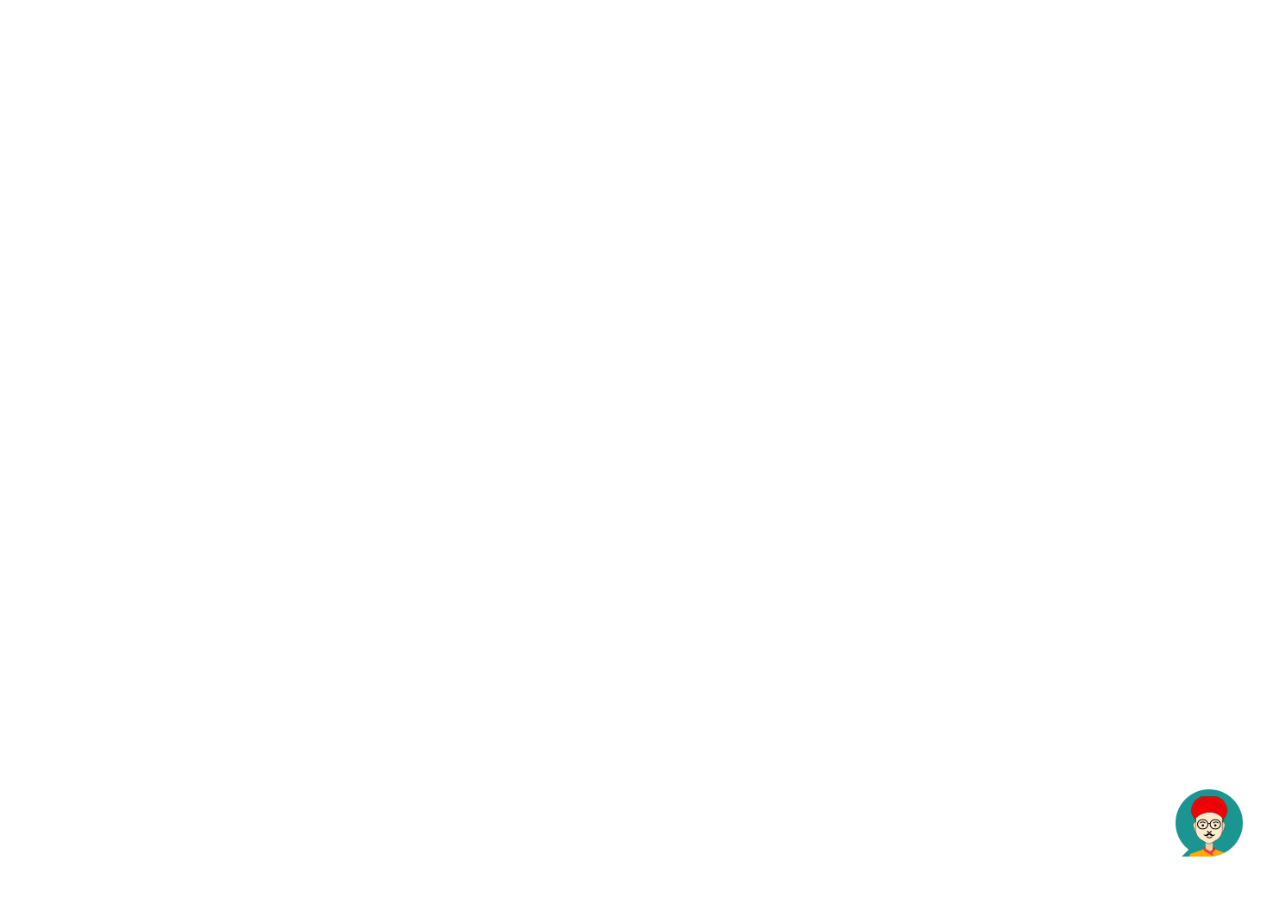
==== chatBox.html @ cd711432 "initial commit" ====
<html>
<head>
<link href="css/main.css" rel="stylesheet" /><link href="css/botchat.css" rel="stylesheet" /><script src="https://ajax.googleapis.com/ajax/libs/jquery/3.3.1/jquery.min.js"></script><script src="botchat.js"></script>
</head>
<body>
<div class="MotaBhaiChat MotaBhaiChatPlus">
    <div class="MotaBhaiChatHead">
        <div class="chatIcon"><img src="images/head_icon.png" /></div>
        <div class="chatTitle">Ask Motabhai<span>Powered by ShepHertz</span></div>
    </div>
    <div class="MotaBhaiChatBody">
        <div class="dhlFormWrapper">
            <div id="bot"></div>
        </div>
    </div>
    <div class="chatSep"></div>
    <div class="MotaBhaiChatFooter"><img src="images/adMob.png"></div>
</div>
<div id="OpenbotChat"></div>							
<script>
$( document ).ready( function () {$('#OpenbotChat').on('click', function () { $(this).toggleClass('closeChat')});
$( "#OpenbotChat" ).click( function () {$( ".MotaBhaiChatPlus" ).toggleClass( "MotaBhaiChatOpen" );} );} );
//$( document ).ready( function () {$( ".MotaBhaiChatHead" ).click( function () {$( ".MotaBhaiChatPlus" ).toggleClass( "MotaBhaiChatOpen" );} );} );
BotChat.App({directLine: { secret: 'bzUxy5sAkzc.cwA.sdA.I5prBLAjzATDqW1dqT9s2D77bfeY0G_qpf-Q4BC0s5o' },user: { id: 'you' },bot: { id: 'MotaBhai' }, resize: 'detect'}, document.getElementById("bot"));		
</script>
</body>
</html>
---- css/main.css ----
*,body,img{margin:0;padding:0}:focus,a{outline:0}*,a img,fieldset{outline:0!important}.ChatBox,.ChatInner{float:right}.MotaBhaiChat .MotaBhaiChatBody .dhlFormWrapper .dhlEnter,.MotaBhaiChat .MotaBhaiChatBody .dhlUserA .dhlMsg,.MotaBhaiChat .MotaBhaiChatBody .dhlUserB .dhlMsg,.MotaBhaiChat .MotaBhaiChatBody .dhlWelcomeNote,.MotaBhaiChat .MotaBhaiChatHead .chatTitle,body{font-family:Roboto,sans-serif}img{border:none}a img,fieldset{border:0}textarea{resize:none;overflow:hidden}.clear{clear:both}.noBorder{border:none}.ChatWrapper{height:0%;left:0;overflow:hidden;position:absolute;top:0;width:0%;z-index:3}.ChatBox{width:auto;margin:0 0 0 10px;position:relative;z-index:2147483647}.MotaBhaiChat{position:fixed;width:35%;bottom:-298px;right:10px;opacity:0;-webkit-transition:all .8s ease;-moz-transition:all all .8s ease ease-out;-o-transition:all all .8s ease ease-out;transition:all all .8s ease ease-out;background-color:#fff;box-shadow:0 2px 5px 0 rgba(0,0,0,.08),0 2px 10px 0 rgba(0,0,0,.12);border-radius:10px}.MotaBhaiChat.MotaBhaiChatPlus{bottom:-100vh}.MotaBhaiChatOpen{bottom:130px!important;opacity:1}.MotaBhaiChat .MotaBhaiChatHead{box-sizing:border-box;float:left;width:100%;padding:2% 5% 0;background-color:#f1f1f1;border:1px solid #1a9591;border-bottom:none;border-radius:10px 10px 0 0;cursor:pointer;min-height:42px}.MotaBhaiChat .MotaBhaiChatHead .chatIcon{float:left;width:46px;height:71px;margin:0 15px 0 0}.MotaBhaiChat .MotaBhaiChatHead .chatTitle{float:left;width:70%;padding:10px 0 0;font-size:18px;color:#161c53;text-align:left}.MotaBhaiChat .MotaBhaiChatHead .chatTitle span{float:left;width:100%;margin:0;font-size:12px;color:#999}.MotaBhaiChat .MotaBhaiChatHead .chatStatus{float:right;width:auto;position:relative}.MotaBhaiChat .MotaBhaiChatHead .chatStatus .active{float:left;width:6px;height:6px;position:absolute;right:5px;top:6px;border-radius:50%;background-color:#00ea48}.MotaBhaiChat .MotaBhaiChatHead .chatStatus .inactive{float:left;width:6px;height:6px;position:absolute;right:5px;top:6px;border-radius:50%;background-color:#ff5151}.MotaBhaiChat .MotaBhaiChatBody{box-sizing:border-box;float:left;position:relative;width:100%;height:310px;padding:3% 2% 3% 5%;background-color:#fff;border:1px solid #1a9591;border-top:none;border-bottom:none;border-radius:0}.scroll-box{width:100%;height:240px;overflow-y:scroll}.scroll-box::-webkit-scrollbar{width:.4em}.scroll-box::-webkit-scrollbar,.scroll-box::-webkit-scrollbar-thumb{overflow:visible;border-radius:4px}.scroll-box::-webkit-scrollbar-thumb{background:rgba(0,0,0,.2)}.cover-bar{position:absolute;background:#fff;height:240px;top:35px;right:-25px;width:.6em;-webkit-transition:all .5s;display:block}.MotaBhaiChatBody:hover .cover-bar{display:none;-webkit-transition:all .5s}.MotaBhaiChat .MotaBhaiChatBody .dhlWelcomeNote{float:left;width:100%;padding:10px 0;font-size:14px;color:#6f6f6f;text-align:center}.MotaBhaiChat .MotaBhaiChatBody .dhlFormWrapper{float:left;width:100%;overflow:hidden;margin-left:-10px}.MotaBhaiChat .MotaBhaiChatBody .dhlFormWrapper .inputWrapper{float:left;width:100%;height:90px;margin:10px 0 0}.MotaBhaiChat .MotaBhaiChatBody .dhlFormWrapper .dhlInput{float:left;width:94%;margin:0 0 0 3%;padding:14px;border:none;font-size:15px;font-family:Roboto,sans-serif;font-weight:400;color:#0a0a0a;text-align:left;background-color:#fff;box-shadow:0 2px 5px 0 rgba(0,0,0,.08),0 2px 10px 0 rgba(0,0,0,.12)}.error_msg{background:0 0!important;border:none!important;color:#ac0000;float:left!important;font-size:11px;font-weight:400;margin:12px 0 0 4%;padding:0;font-family:Roboto}.MotaBhaiChat .MotaBhaiChatBody .dhlFormWrapper .dhlEnter{float:right;position:absolute;left:5%;bottom:30px;width:90%;margin:0;background-color:#04a88d;padding:12px 0;border-radius:8px;cursor:pointer;font-size:15px;color:#fffefe;text-align:center;border:none}.MotaBhaiChat .MotaBhaiChatBody .dhlFormWrapper .dhlEnter:hover{background-color:#02957d}.MotaBhaiChat.type_message{float:left;width:100%}.MotaBhaiChat.type_message .messageBox{float:left;width:90%;background-color:#f2f2f1;border:1px solid #e1e1e1;padding:3% 5%;background-image:url(../images/send.png);background-repeat:no-repeat;background-position:95% center}.MotaBhaiChat .MotaBhaiChatBody .dhlUserA{float:left;width:95%;margin:0 5% 15px 0}.MotaBhaiChat .MotaBhaiChatBody .dhlUserA .dhlMsg{float:left;width:70%;background-color:#f2f2f2;padding:3%;position:relative;font-weight:400;color:#333;font-size:12px;text-align:left;border:1px solid #d7d7d7;border-radius:5px}.MotaBhaiChat .MotaBhaiChatBody .dhlUserA .dhlMsg::after{background-color:#f2f2f2;border-top:1px solid #d7d7d7;border-right:1px solid #d7d7d7;content:"";height:8px;right:-5px;position:absolute;top:45%;transform:rotate(45deg);width:8px;z-index:6}.MotaBhaiChat .MotaBhaiChatBody .dhlUserA .dhlMsg .dhlUser{font-weight:700;margin:0 0 5px}.MotaBhaiChat .MotaBhaiChatBody .dhlUserA .dhlMsg .dhlUserMsg{font-weight:400}.MotaBhaiChat .MotaBhaiChatBody .dhlUserA .dhlUserIcon{float:right;width:15%;margin:15px 0 0}.MotaBhaiChat .MotaBhaiChatBody .dhlUserB{float:left;width:95%;margin:0 5% 15px 0}.MotaBhaiChat .MotaBhaiChatBody .dhlUserB .dhlMsg{float:right;width:70%;background-color:#f3eac4;padding:3%;position:relative;font-weight:400;color:#f3eac4;font-size:12px;text-align:left;border:1px solid #d7d7d7;border-radius:5px}.MotaBhaiChat .MotaBhaiChatBody .dhlUserB .dhlMsg::after{background-color:#f3eac4;border-bottom:1px solid #d7d7d7;border-left:1px solid #d7d7d7;content:"";height:8px;left:-5px;position:absolute;top:45%;transform:rotate(45deg);width:8px;z-index:6}.MotaBhaiChat .MotaBhaiChatBody .dhlUserB .dhlMsg .dhlUser{font-weight:700;color:#c00;margin:0 0 5px}.MotaBhaiChat .MotaBhaiChatBody .dhlUserB .dhlMsg .dhlUserMsg{font-weight:400;color:#313030}.MotaBhaiChat .MotaBhaiChatBody .dhlUserB .dhlUserIcon{float:left;width:15%;margin:15px 0 0}.error,.loader{float:left;width:100%;font-size:12px}.animated{animation-duration:1s;animation-fill-mode:both}@keyframes fadeInUp{from{opacity:0;transform:translate3d(0,100%,0)}to{opacity:1;transform:none}}.fadeInUp{animation-name:fadeInUp}.error{color:#c00;margin:-10px 0 10px}.loader{text-align:center;margin:10px 0}@media(max-width:320px){.MotaBhaiChat{width:94%}.MotaBhaiChat.MotaBhaiChatPlus{bottom:-427px}div#chat.conv-form-wrapper div.wrapper-messages{width:115%!important}}@media(max-width:480px){.MotaBhaiChat{width:94%}div#chat.conv-form-wrapper div.wrapper-messages{width:115%!important}}@media only screen and (min-width :481px) and (max-width :640px){.MotaBhaiChat{width:97%}.MotaBhaiChat.MotaBhaiChatPlus{bottom:-435px}div#chat.conv-form-wrapper div.wrapper-messages{width:115%!important}}@media only screen and (min-width :641px) and (max-width :960px){.MotaBhaiChat{width:65%}.MotaBhaiChat.MotaBhaiChatPlus{bottom:-431px}div#chat.conv-form-wrapper div.wrapper-messages{width:115%!important}}@media only screen and (min-width :961px) and (max-width :1024px){.MotaBhaiChat{width:60%}.MotaBhaiChat.MotaBhaiChatPlus{bottom:-442px}div#chat.conv-form-wrapper div.wrapper-messages{width:115%!important}}@media(min-width:1680px){.MotaBhaiChat{width:35%}.MotaBhaiChat.MotaBhaiChatPlus{bottom:-438px}div#chat.conv-form-wrapper div.wrapper-messages{width:115%!important}}#chat.conv-form-wrapper div#messages div.message{display:table!important}.boticon,.usericon{display:table-cell;vertical-align:middle;width:28px}form#convForm{width:87%!important}.MotaBhaiChatFooter,.chatSep{float:left;width:100%;box-sizing:border-box}.mic{position:absolute;right:-46px;top:-1px;cursor:pointer}.to_human{background:#d5eaf3!important}.from_human{background:#6eb8e3!important}.chatSep{height:20px;border:1px solid #1a9591;border-top:none;border-bottom:none}.MotaBhaiChatFooter{padding:4%;background-color:#fff;border:1px solid #1a9591;border-radius:0 0 10px 10px;text-align:center}.wc-message-from-bot .wc-message-content,.wc-message-from-me .wc-message-content{font-size:13px;font-family:Roboto,sans-serif;padding:10px 20px;border-radius:20px}.wc-message-from-bot .wc-message-content{background-color:#eee;box-shadow:none;color:#161c53;widows: 73px%;margin:0 0 10px 50px}.wc-message-from-bot:after,.wc-message-from-me:after{color:transparent;content:"@";float:left;height:38px;width:38px}.wc-header{display:none}.wc-message-wrapper{position:relative}.wc-message{position:static!important}#OpenbotChat,.wc-message-from-bot:after,.wc-message-from-me:after{background-repeat:no-repeat;position:absolute}.wc-message-from-bot:after{background-image:url(../images/bot.png);left:0;top:1px}.wc-message-from-me{margin:0 0 0 0!important}.wc-message-from-me:after{background-image:url(../images/user.png);right:0;top:0}.wc-message-from-me .wc-message-content{background-color:#1a9591!important;color:#fff}.wc-console{margin:10px 20px}#OpenbotChat{background-image:url(../images/open_chat.png);width:120px;height:115px;bottom:0;right:0;cursor:pointer; background-size: 100px;}.closeChat{background-image:url(../images/close_chat.png)!important}.ac-container{background-color:transparent!important}.ac-container div{font-size:14px!important;font-family:Roboto,sans-serif!important;color: #161c53!important; display:block!important; float:left }
---- css/botchat.css ----
/* reset */
body .wc-app, .wc-app button, .wc-app input, .wc-app textarea {
  font-family: "Segoe UI", sans-serif;
  font-size: 15px; }

.wc-app button {
  background-color: #06b79a;
  border: 1px solid #cccccc;
  border-radius: 1px;
  color: #ffffff;
  cursor: pointer;
  transition: color .2s ease, background-color .2s ease; }

.wc-app h1, .wc-app h2, .wc-app h3, .wc-app h4, .wc-app p, .wc-app ul, .wc-app ol {
  margin: 0;
  padding: 0; }

.wc-app audio, .wc-app video {
  display: block; }

/* docking */
.wc-hidden {
  visibility: hidden; }

.wc-header {
  background-color: #06b79a;
  box-shadow: 0 1px rgba(0, 0, 0, 0.2);
  box-sizing: content-box;
  color: #ffffff;
  font-weight: 500;
  height: 30px;
  left: 0;
  letter-spacing: 0.5px;
  padding: 8px 8px 0 8px;
  position: absolute;
  right: 0;
  top: 0;
  z-index: 1; }

.wc-time {
  color: #999999;
  margin-bottom: 10px; }

.wc-message-groups {
  bottom: 50px;
  left: 0;
  transform: translateY(0);
  outline: 0;
  overflow-x: hidden;
  overflow-y: scroll;
  padding: 10px;
  position: absolute;
  right: 0;
  top: 5px;
  transition: transform 0.2s cubic-bezier(0, 0, 0.5, 1); }
  .wc-message-groups.no-header {
    top: 0; }

.wc-message-group-content {
  overflow: hidden; }

.wc-suggested-actions {
  background-color: #f9f9f9;
  bottom: 50px;
  height: 0;
  left: 0;
  overflow: hidden;
  position: absolute;
  right: 0;
  transition: height 0.2s cubic-bezier(0, 0, 0.5, 1); }
  .wc-suggested-actions .wc-hscroll > ul {
    height: 40px;
    padding: 2px 3px; }
    .wc-suggested-actions .wc-hscroll > ul > li {
      display: inline-block;
      margin: 2px;
      max-width: 40%; }
      .wc-suggested-actions .wc-hscroll > ul > li button {
        background-color: #fff;
        color: #06b79a;
        min-height: 32px;
        overflow: hidden;
        padding: 0 16px;
        text-overflow: ellipsis;
        white-space: nowrap;
        width: 100%; }
      .wc-suggested-actions .wc-hscroll > ul > li button:focus,
      .wc-suggested-actions .wc-hscroll > ul > li button:hover {
        background-color: #fff;
        border-color: #06b79a;
        color: #06b79a; }
      .wc-suggested-actions .wc-hscroll > ul > li button:active {
        background-color: #06b79a;
        border-color: #06b79a;
        color: #ffffff; }
  .wc-suggested-actions button.scroll {
    background-color: #d2dde5;
    height: 40px;
    overflow: hidden;
    padding: 0;
    position: absolute;
    top: 0;
    width: 28px; }
  .wc-suggested-actions button.scroll:disabled {
    display: none; }
  .wc-suggested-actions button.scroll:focus,
  .wc-suggested-actions button.scroll:hover {
    background-color: #808c95; }
  .wc-suggested-actions button.scroll svg {
    fill: #ffffff; }
    .wc-suggested-actions button.scroll svg path {
      transform: translateY(6px); }
  .wc-suggested-actions button.scroll.previous {
    left: 0; }
  .wc-suggested-actions button.scroll.next {
    right: 0; }

.wc-message-pane.show-actions .wc-message-groups {
  top: 78px;
  transform: translateY(-40px); }

.wc-message-pane.show-actions .wc-suggested-actions {
  height: 40px; }

/* views */
.wc-chatview-panel {
  /*overflow: hidden;*/
  position: absolute;
  right: 0;
  left: 0;
  top: 0;
  bottom: 0; }

/* messages */
.wc-message-wrapper {
  animation: animationFrames 2s;
  animation-iteration-count: 1;
  clear: both;
  margin-bottom: 5px;
  overflow: hidden;
  position: relative;
  /*transition: max-height 2s ease-in-out;*/ }

@keyframes animationFrames {
  0% {
    /*max-height: 0;*/
    opacity: 0; }
  20% {
    opacity: 1; }
  100% {
    /*max-height: 2000px;*/ } }

.wc-message {
  position: relative; }

.wc-message-wrapper.carousel .wc-message {
  max-width: none;
  padding-right: 8px; }

.wc-message svg.wc-message-callout {
  height: 22px;
  position: absolute;
  stroke: none;
  top: 12px;
  width: 6px; }

.wc-message-content {
  border-radius: 2px;
  box-shadow: 0px 1px 1px 0px rgba(0, 0, 0, 0.2);
  padding: 8px;
  word-break: break-word; }

.wc-message-content.clickable {
  cursor: pointer; }

.wc-message-content.selected {
  box-shadow: 0px 1px 1px 0px #ffa333; }

.wc-message-content img {
  max-height: 320px;
  max-width: 100%; }

.wc-message-content .video iframe {
  border: 0; }

.wc-message-content audio, .wc-message-content video {
  max-width: 100%; }

.wc-message-content audio + h1, .wc-message-content video + h1 {
  margin-top: 11px; }

.wc-message-from {
  clear: both;
  color: #767676;
  font-size: 10px;
  margin-top: 0px;
  margin-left: 0px !important;}

/* cards */
.wc-card {
  background-color: transparent; }
  .wc-card .non-adaptive-content {
    margin: 8px 8px 0 8px; }
.wc-card button {
    background-color: #fff;
    border-radius: 15px;
    float: left;
 font-size:13px;font-family:Roboto,sans-serif;color: #666666;
    margin: 0 10px 10px 0;
    padding: 10px 10px 10px 25px;
    width: auto;background-image:url(../images/cardBtn.png);background-repeat:no-repeat;background-position:8px center;
    width: 86%;
    text-align: left;
    max-width: 83%;
}
  .wc-card button:hover {
    background-color: #fff;
    color: #06b79a;background-image:url(../images/cardBtn_hover.png) }
  .wc-card button:active {
    background-color: #06b79a;
    border-color: #06b79a;
    color: #ffffff; }
  .wc-card.receipt table {
    border-collapse: collapse;
    width: 100%; }
  .wc-card.receipt th, .wc-card.receipt td {
    text-align: right;
    vertical-align: top; }
  .wc-card.receipt th:first-child, .wc-card.receipt td:first-child {
    text-align: left; }
  .wc-card.receipt th {
    color: #808c95;
    font-size: inherit;
    font-weight: normal;
    line-height: 1.75; }
  .wc-card.receipt thead tr:last-child th {
    padding-bottom: 16px; }
  .wc-card.receipt th[colspan="2"] {
    color: inherit;
    font-size: 15px;
    font-weight: 700; }
  .wc-card.receipt td {
    padding: 4px 8px 0 8px; }
  .wc-card.receipt td img {
    float: left;
    margin: 5px 8px 8px 0;
    max-height: 50px;
    max-width: 50px; }
  .wc-card.receipt div.title {
    font-weight: bolder; }
  .wc-card.receipt div.subtitle {
    font-weight: lighter; }
  .wc-card.receipt tbody tr, .wc-card.receipt tfoot tr {
    border-top: 1px solid #d2dde5; }
  .wc-card.receipt tbody tr:first-child, .wc-card.receipt tfoot tr:first-child {
    border-top-width: 2px; }
  .wc-card.receipt tfoot td {
    line-height: 2.25; }
  .wc-card.receipt tfoot .total {
    font-weight: bold; }
  .wc-card.thumbnail img {
    float: right;
    margin-bottom: 10px;
    margin-left: 10px;
    width: 100px; }
  .wc-card.signin h1 {
    margin: 10px 24px 16px 14px; }
  .wc-card.error {
    text-align: center; }
    .wc-card.error .error-icon {
      fill: #cccccc;
      height: 56px;
      margin-bottom: 2px;
      margin-top: 20px;
      padding-left: 12px; }
    .wc-card.error .error-text {
      color: #cccccc;
      font-weight: 600;
      letter-spacing: 0.5px;
      margin-bottom: 20px;
      text-align: inherit; }

/* alternate chat sizes */
.wc-message {
  max-width: 95%; }

.wc-card { width: 100%; }

.wc-adaptive-card {
  width: 100%; }

.wc-wide .wc-card {
  border: 1px solid #d2dde5;
  width: 398px; }

.wc-wide .wc-adaptive-card {
  width: 414px; }

.wc-narrow .wc-card {
  border: 1px solid #d2dde5;
  width: 198px; }

.wc-narrow .wc-adaptive-card {
  width: 214px; }

/* adaptive card adjustments from wc-card */
.wc-adaptive-card p {
  margin-left: 0;
  margin-right: 0; }

/* list */
.wc-list > .wc-card {
  margin-top: 8px; }

.wc-list > .wc-card:first-child {
  margin-top: 0; }

/* horizontal scroll */
.wc-hscroll-outer {
  /* allow horizontal scrolling but hide the scrollbar */
  overflow: hidden; }

.wc-hscroll {
  /* allow horizontal scrolling but hide the scrollbar */
  overflow-x: scroll;
  overflow-y: hidden; }

.wc-hscroll > ul {
  white-space: nowrap; }

.wc-hscroll > ul > li {
  display: inline-block;
  vertical-align: top;
  white-space: normal; padding:0!important }

/* carousel */
.wc-carousel {
  position: relative; }
  .wc-carousel button.scroll {
    background-color: #d2dde5;
    height: 28px;
    overflow: hidden;
    padding: 0;
    position: absolute;
    top: 50%;
    width: 28px; }
  .wc-carousel button.scroll:disabled {
    display: none; }
  .wc-carousel button.scroll:focus,
  .wc-carousel button.scroll:hover {
    background-color: #808c95; }
  .wc-carousel button.scroll svg {
    fill: #ffffff; }
  .wc-carousel button.scroll.previous {
    left: -16px; }
  .wc-carousel button.scroll.next {
    right: -16px; }
  .wc-carousel .wc-hscroll > ul {
    margin-left: -4px; }
  .wc-carousel .wc-hscroll > ul > li {
    padding: 0 4px; }
  .wc-carousel .wc-hscroll > ul > li:last-child {
    padding-right: 0; }
  .wc-carousel li p {
    min-height: 4em;
    white-space: normal; }
  .wc-carousel li .wc-adaptive-card p {
    min-height: initial; }

/* from me */
.wc-message-from-me {
  float: right;
  margin-right: 6px; }

.wc-message-from-me.wc-message-from {
  text-align: right; margin-top: 5px !important;}

.wc-message-from-me .wc-message-content {
  background-color: #06b79a;
  color: #ffffff;     margin-right: 50px;}

.wc-message-from-me svg.wc-message-callout path {
  fill: #06b79a; }

.wc-message-from-me svg.wc-message-callout path.point-left {
  display: none; }

.wc-message-from-me svg.wc-message-callout {
  right: -6px; }

/* from bot */
.wc-message-from-bot {
  float: left;
  margin-left: 8px; }

.wc-message-from-bot .wc-message-content {
  background-color: #eeeeee;}

.wc-message-from-bot svg.wc-message-callout path {
  fill: #eeeeee; }

.wc-message-from-bot svg.wc-message-callout path.point-right {
  display: none; }

.wc-message-from-bot svg.wc-message-callout {
  left: -6px; }

/* console */
.wc-console { 
  border-radius: 30px;
  border: 5px solid #dbdee1;
  bottom: -18px;
  box-sizing: border-box;
  height: 50px;
  left: 0;
  position: absolute;
  right: 0; }
  .wc-console > .wc-upload,
  .wc-console > .wc-textbox,
  .wc-console > .wc-send,
  .wc-console > .wc-mic {
    position: absolute;
    top: 0;
    vertical-align: middle; }
  .wc-console label, .wc-console button {
    cursor: pointer;
    display: inline-block;
    height: 40px; }
  .wc-console svg {
    fill: #8a8a8a;
    margin: 11px; }
  .wc-console input[type=text],
  .wc-console textarea {
    border: none;
    height: 100%;
    outline: none;
    padding: 0;
    resize: none;
    width: 100%; }
  .wc-console.has-text .wc-send svg {
    fill: #06b79a; }
  .wc-console .wc-upload {
    cursor: pointer;
    position: relative; }
    .wc-console .wc-upload svg {
      height: 18px;
      width: 26px; }
  .wc-console #wc-upload-input {
    font-size: 0;
    height: 0;
    left: 0;
    opacity: 0;
    outline: 0;
    position: absolute;
    top: 0;
    width: 0; }
  .wc-console .wc-send {
    right: 0; }
  .wc-console .wc-send.hidden {
    visibility: hidden; }
  .wc-console.has-upload-button .wc-textbox {
    left: 48px; }
  .wc-console .wc-textbox {
    bottom: 0;
    left: 11px;
    right: 49px; }
    .wc-console .wc-textbox input {
      background-color: transparent; }
  .wc-console .wc-mic,
  .wc-console .wc-send {
    background-color: transparent;
    border: 0;
    padding: 0;
    right: 0; }
    .wc-console .wc-mic.hidden,
    .wc-console .wc-send.hidden {
      visibility: hidden; }
  .wc-console .wc-send svg {
    height: 18px;
    width: 27px; }
  .wc-console .wc-mic.active path#micFilling {
    fill: #4e3787; }
  .wc-console .wc-mic.inactive path#micFilling {
    visibility: hidden; }

.wc-console.has-text .wc-send svg {
  fill: #06b79a; }

/* animation */
.wc-typing {
  background-image: url("[data-uri]");
  background-repeat: no-repeat;
  height: 20px;
  width: 64px; }

.wc-animate-scroll {
  left: 0;
  position: absolute;
  transition: left .8s ease; }

.wc-animate-scroll-rapid {
  left: 0;
  position: absolute;
  transition: left .4s ease; }

.wc-animate-scroll-near {
  left: 0;
  position: absolute;
  transition: left .3s ease-in-out; }

/* text formats */
.format-markdown > p {
  margin-bottom: 0px; }

.format-markdown code {
  white-space: pre-wrap; }

.format-markdown + div {
  margin-top: 8px; }

.format-markdown ol {
  padding-left: 30px;
  /* numbers are right-aligned to the period */ }

.format-markdown ul {
  padding-left: 33px; }

/* browser scrollbar customization */
.wc-app ::-webkit-scrollbar {
  width: 8px; }

.wc-app ::-webkit-scrollbar * {
  background-color: transparent; }

.wc-app ::-webkit-scrollbar-thumb {
  background-color: #dbdee1; }

/* download button for Unknown media */
.wc-icon-download {
  display: inline-block;
  height: 20px;
  margin-left: 8px;
  vertical-align: top;
  width: 12px; }

.wc-text-download {
  display: inline-block;
  font-weight: 500;
  text-decoration: none; }

.wc-message-from-bot a.wc-link-download:link, .wc-message-from-bot a.wc-link-download:visited {
  color: #000000;
  opacity: 1; }
  .wc-message-from-bot a.wc-link-download:link .wc-icon-download, .wc-message-from-bot a.wc-link-download:visited .wc-icon-download {
    background-image: url('data:image/svg+xml;utf8,<svg width="12" height="20" viewBox="0 0 12 20" xmlns="http://www.w3.org/2000/svg"><path d="M.435 20v-1.25h11.13V20H.435zM12 10.44l-6 6.113-6-6.114.87-.88 4.512 4.59V0h1.236v14.15l4.512-4.59.87.88z" fill="#000000" fill-rule="evenodd"/></svg>');
    background-repeat: no-repeat; }

.wc-message-from-bot a.wc-link-download:hover {
  color: #06b79a;
  opacity: 1; }
  .wc-message-from-bot a.wc-link-download:hover .wc-icon-download {
    background-image: url('data:image/svg+xml;utf8,<svg width="12" height="20" viewBox="0 0 12 20" xmlns="http://www.w3.org/2000/svg"><path d="M.435 20v-1.25h11.13V20H.435zM12 10.44l-6 6.113-6-6.114.87-.88 4.512 4.59V0h1.236v14.15l4.512-4.59.87.88z" fill="#06b79a" fill-rule="evenodd"/></svg>');
    background-repeat: no-repeat; }

.wc-message-from-bot a.wc-link-download:active {
  color: #06b79a;
  opacity: 0.8; }
  .wc-message-from-bot a.wc-link-download:active .wc-icon-download {
    background-image: url('data:image/svg+xml;utf8,<svg width="12" height="20" viewBox="0 0 12 20" xmlns="http://www.w3.org/2000/svg"><path d="M.435 20v-1.25h11.13V20H.435zM12 10.44l-6 6.113-6-6.114.87-.88 4.512 4.59V0h1.236v14.15l4.512-4.59.87.88z" fill="#06b79a" fill-rule="evenodd"/></svg>');
    background-repeat: no-repeat; }

.wc-message-from-me a.wc-link-download:link, .wc-message-from-me a.wc-link-download:visited {
  color: #ffffff;
  opacity: 1; }
  .wc-message-from-me a.wc-link-download:link .wc-icon-download, .wc-message-from-me a.wc-link-download:visited .wc-icon-download {
    background-image: url('data:image/svg+xml;utf8,<svg width="12" height="20" viewBox="0 0 12 20" xmlns="http://www.w3.org/2000/svg"><path d="M.435 20v-1.25h11.13V20H.435zM12 10.44l-6 6.113-6-6.114.87-.88 4.512 4.59V0h1.236v14.15l4.512-4.59.87.88z" fill="#ffffff" fill-rule="evenodd"/></svg>');
    background-repeat: no-repeat; }

.wc-message-from-me a.wc-link-download:hover {
  color: #ffffff;
  opacity: 0.8; }
  .wc-message-from-me a.wc-link-download:hover .wc-icon-download {
    background-image: url('data:image/svg+xml;utf8,<svg width="12" height="20" viewBox="0 0 12 20" xmlns="http://www.w3.org/2000/svg"><path d="M.435 20v-1.25h11.13V20H.435zM12 10.44l-6 6.113-6-6.114.87-.88 4.512 4.59V0h1.236v14.15l4.512-4.59.87.88z" fill="#ffffff" fill-rule="evenodd"/></svg>');
    background-repeat: no-repeat; }

.wc-message-from-me a.wc-link-download:active {
  color: #ffffff;
  opacity: 0.6; }
  .wc-message-from-me a.wc-link-download:active .wc-icon-download {
    background-image: url('data:image/svg+xml;utf8,<svg width="12" height="20" viewBox="0 0 12 20" xmlns="http://www.w3.org/2000/svg"><path d="M.435 20v-1.25h11.13V20H.435zM12 10.44l-6 6.113-6-6.114.87-.88 4.512 4.59V0h1.236v14.15l4.512-4.59.87.88z" fill="#ffffff" fill-rule="evenodd"/></svg>');
    background-repeat: no-repeat; }


    .chatOpen{
      bottom: 300px !important;
    }
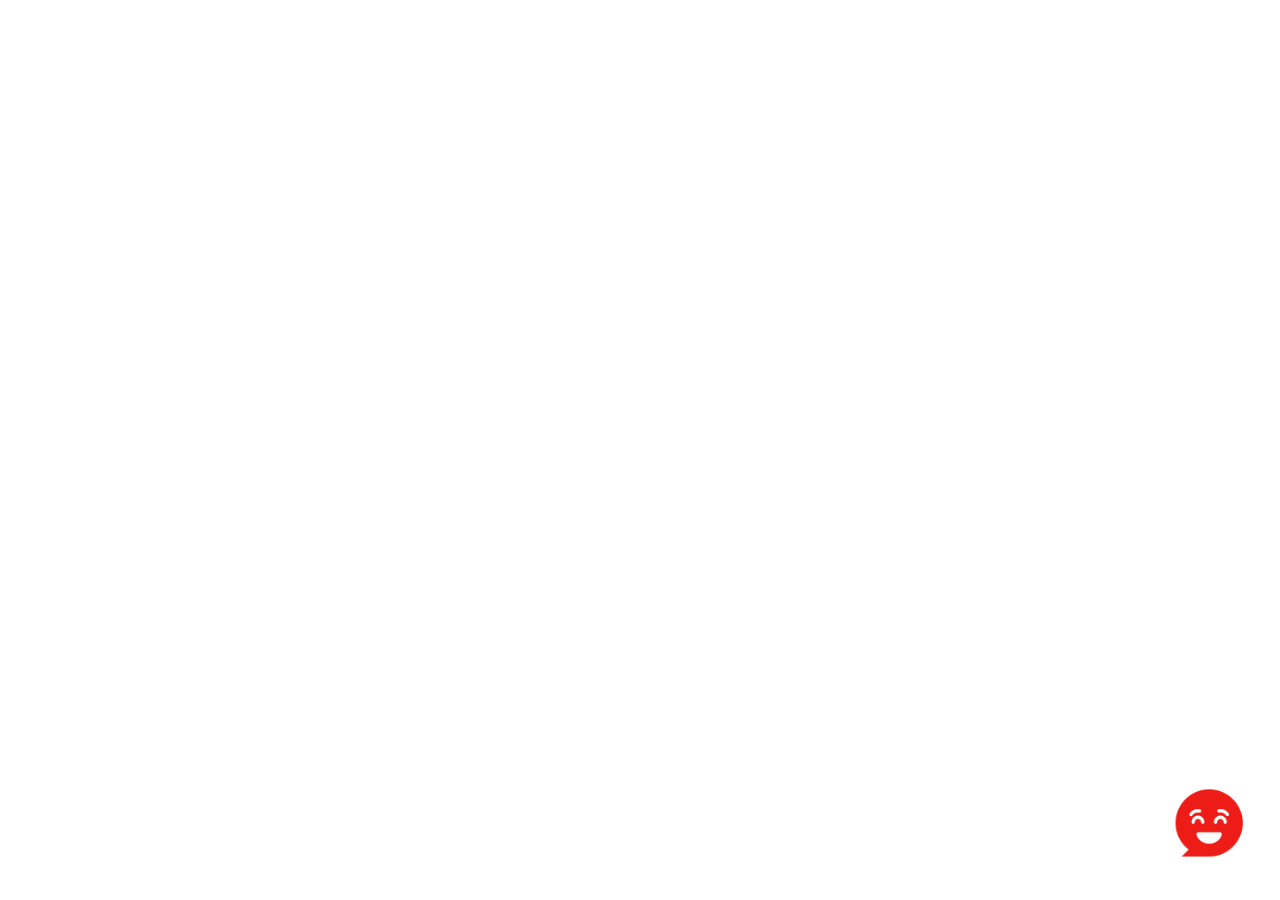
==== commit d980254d: "cokeIcons added." ====
--- a/chatBox.html
+++ b/chatBox.html
@@ -6,7 +6,7 @@
 <div class="MotaBhaiChat MotaBhaiChatPlus">
     <div class="MotaBhaiChatHead">
         <div class="chatIcon"><img src="images/head_icon.png" /></div>
-        <div class="chatTitle">Ask Motabhai<span>Powered by ShepHertz</span></div>
+        <div class="chatTitle">&nbsp; &nbsp;Ask CokeBot<span> &nbsp; &nbsp; &nbsp;Powered by ShepHertz</span></div>
     </div>
     <div class="MotaBhaiChatBody">
         <div class="dhlFormWrapper">
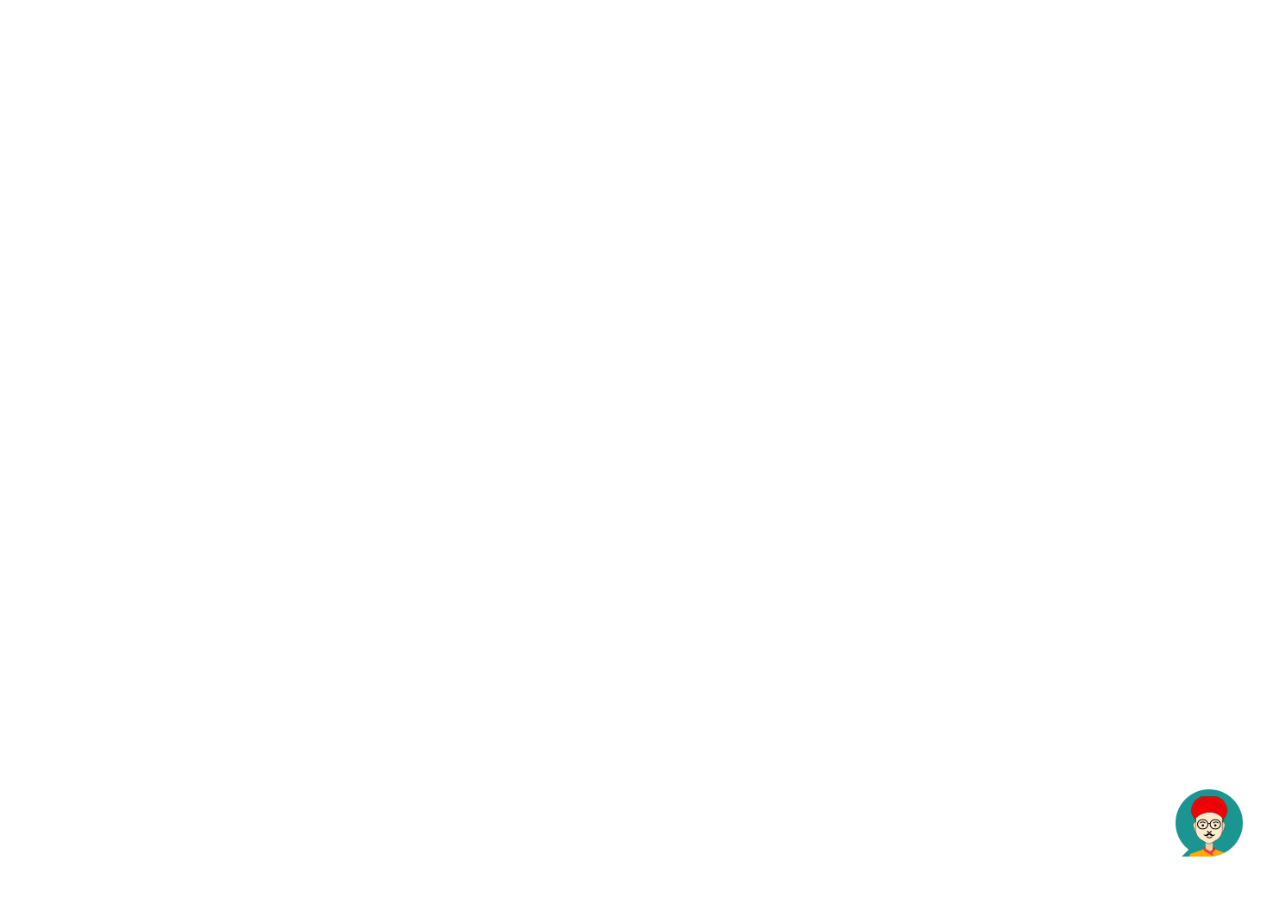
==== commit 3a3b3fe2: "initial commit" ====
--- a/chatBox.html
+++ b/chatBox.html
@@ -6,7 +6,7 @@
 <div class="MotaBhaiChat MotaBhaiChatPlus">
     <div class="MotaBhaiChatHead">
         <div class="chatIcon"><img src="images/head_icon.png" /></div>
-        <div class="chatTitle">&nbsp; &nbsp;Ask CokeBot<span> &nbsp; &nbsp; &nbsp;Powered by ShepHertz</span></div>
+        <div class="chatTitle">Ask Motabhai<span>Powered by ShepHertz</span></div>
     </div>
     <div class="MotaBhaiChatBody">
         <div class="dhlFormWrapper">
@@ -21,7 +21,7 @@
 $( document ).ready( function () {$('#OpenbotChat').on('click', function () { $(this).toggleClass('closeChat')});
 $( "#OpenbotChat" ).click( function () {$( ".MotaBhaiChatPlus" ).toggleClass( "MotaBhaiChatOpen" );} );} );
 //$( document ).ready( function () {$( ".MotaBhaiChatHead" ).click( function () {$( ".MotaBhaiChatPlus" ).toggleClass( "MotaBhaiChatOpen" );} );} );
-BotChat.App({directLine: { secret: 'bzUxy5sAkzc.cwA.sdA.I5prBLAjzATDqW1dqT9s2D77bfeY0G_qpf-Q4BC0s5o' },user: { id: 'you' },bot: { id: 'MotaBhai' }, resize: 'detect'}, document.getElementById("bot"));		
+BotChat.App({directLine: { secret: 'cZAQBriwZIY.cwA.sh0.j4acHtI1msUOHTBcc5mBZ-UoSWCdaKST3llCUsB1rms' },user: { id: 'you' },bot: { id: 'MotaBhai' }, resize: 'detect'}, document.getElementById("bot"));		
 </script>
 </body>
 </html>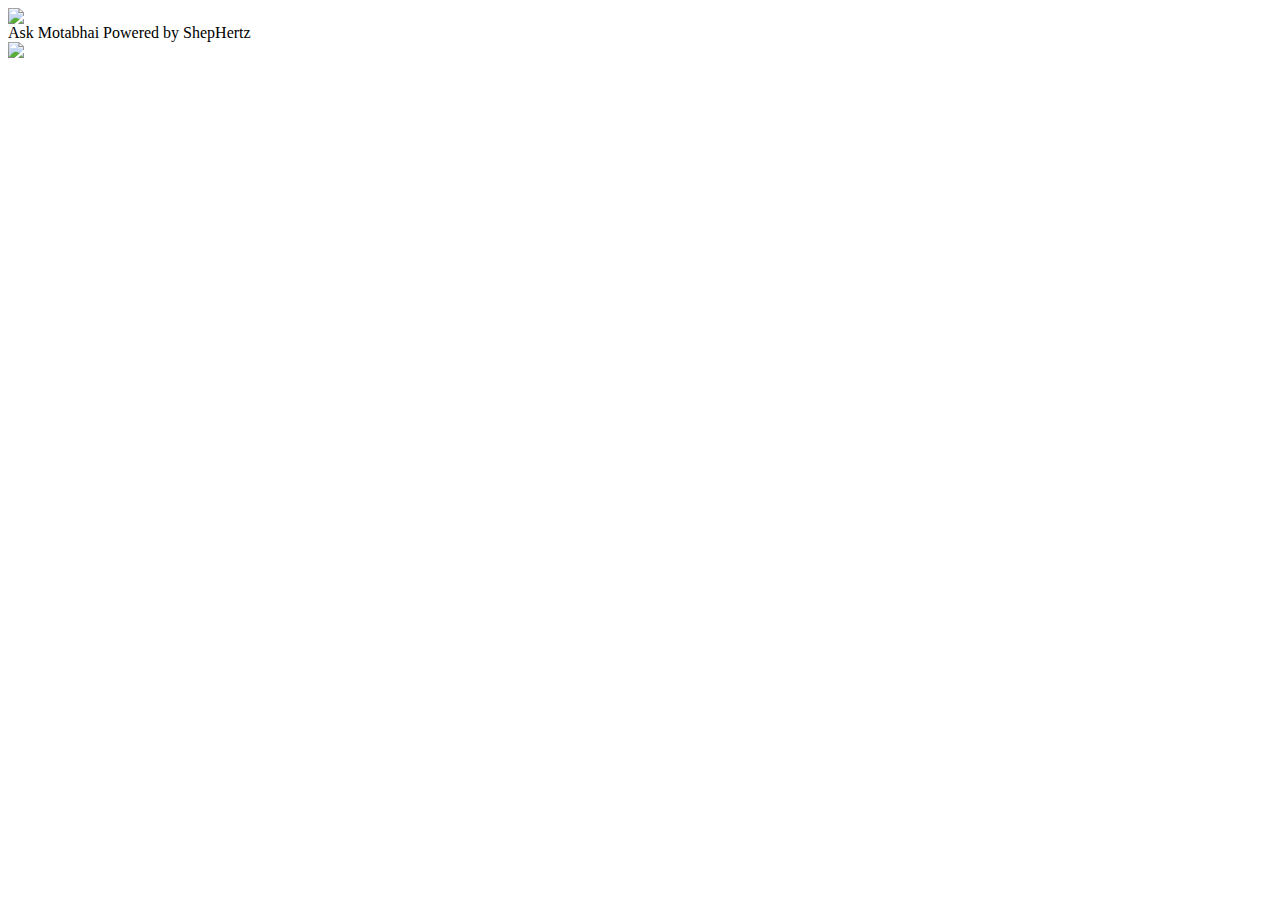
==== commit af815263: "done" ====
--- a/chatBox.html
+++ b/chatBox.html
@@ -1,27 +1,33 @@
 <html>
+
 <head>
-<link href="css/main.css" rel="stylesheet" /><link href="css/botchat.css" rel="stylesheet" /><script src="https://ajax.googleapis.com/ajax/libs/jquery/3.3.1/jquery.min.js"></script><script src="botchat.js"></script>
+  <link href="="https://demobot.shephertz.com/css/main.css" rel="stylesheet" />
+  <link href="="https://demobot.shephertz.com/css/botchat.css" rel="stylesheet" />
+  <script src="https://ajax.googleapis.com/ajax/libs/jquery/3.3.1/jquery.min.js"></script>
+  <script src="="https://demobot.shephertz.com/botchat.js"></script>
 </head>
+
 <body>
-<div class="MotaBhaiChat MotaBhaiChatPlus">
-    <div class="MotaBhaiChatHead">
-        <div class="chatIcon"><img src="images/head_icon.png" /></div>
-        <div class="chatTitle">Ask Motabhai<span>Powered by ShepHertz</span></div>
+  <div class="MotaBhaiChatHead">
+    <div class="chatIcon">
+      <img src="https://demobot.shephertz.com/images/head_icon.png" />
     </div>
-    <div class="MotaBhaiChatBody">
-        <div class="dhlFormWrapper">
-            <div id="bot"></div>
-        </div>
+    <div class="chatTitle">Ask Motabhai
+      <span>Powered by ShepHertz</span>
     </div>
-    <div class="chatSep"></div>
-    <div class="MotaBhaiChatFooter"><img src="images/adMob.png"></div>
-</div>
-<div id="OpenbotChat"></div>							
-<script>
-$( document ).ready( function () {$('#OpenbotChat').on('click', function () { $(this).toggleClass('closeChat')});
-$( "#OpenbotChat" ).click( function () {$( ".MotaBhaiChatPlus" ).toggleClass( "MotaBhaiChatOpen" );} );} );
-//$( document ).ready( function () {$( ".MotaBhaiChatHead" ).click( function () {$( ".MotaBhaiChatPlus" ).toggleClass( "MotaBhaiChatOpen" );} );} );
-BotChat.App({directLine: { secret: 'cZAQBriwZIY.cwA.sh0.j4acHtI1msUOHTBcc5mBZ-UoSWCdaKST3llCUsB1rms' },user: { id: 'you' },bot: { id: 'MotaBhai' }, resize: 'detect'}, document.getElementById("bot"));		
-</script>
+  </div>
+  <div class="MotaBhaiChatBody">
+    <div class="dhlFormWrapper">
+      <div id="bot"></div>
+    </div>
+  </div>
+  <div class="chatSep"></div>
+  <div class="MotaBhaiChatFooter">
+    <img src="https://demobot.shephertz.com/images/adMob.png">
+  </div>
+  <script>
+    BotChat.App({ directLine: { secret: 'c3n4b4ZNjbQ.cwA.eA4.dNDrbHpihceGnmE_cOIWd_524I20W_5N3m3sCmQK3xA' }, user: { id: 'you' }, bot: { id: 'MotaBhai' }, resize: 'detect' }, document.getElementById("bot"));		
+  </script>
 </body>
+
 </html>